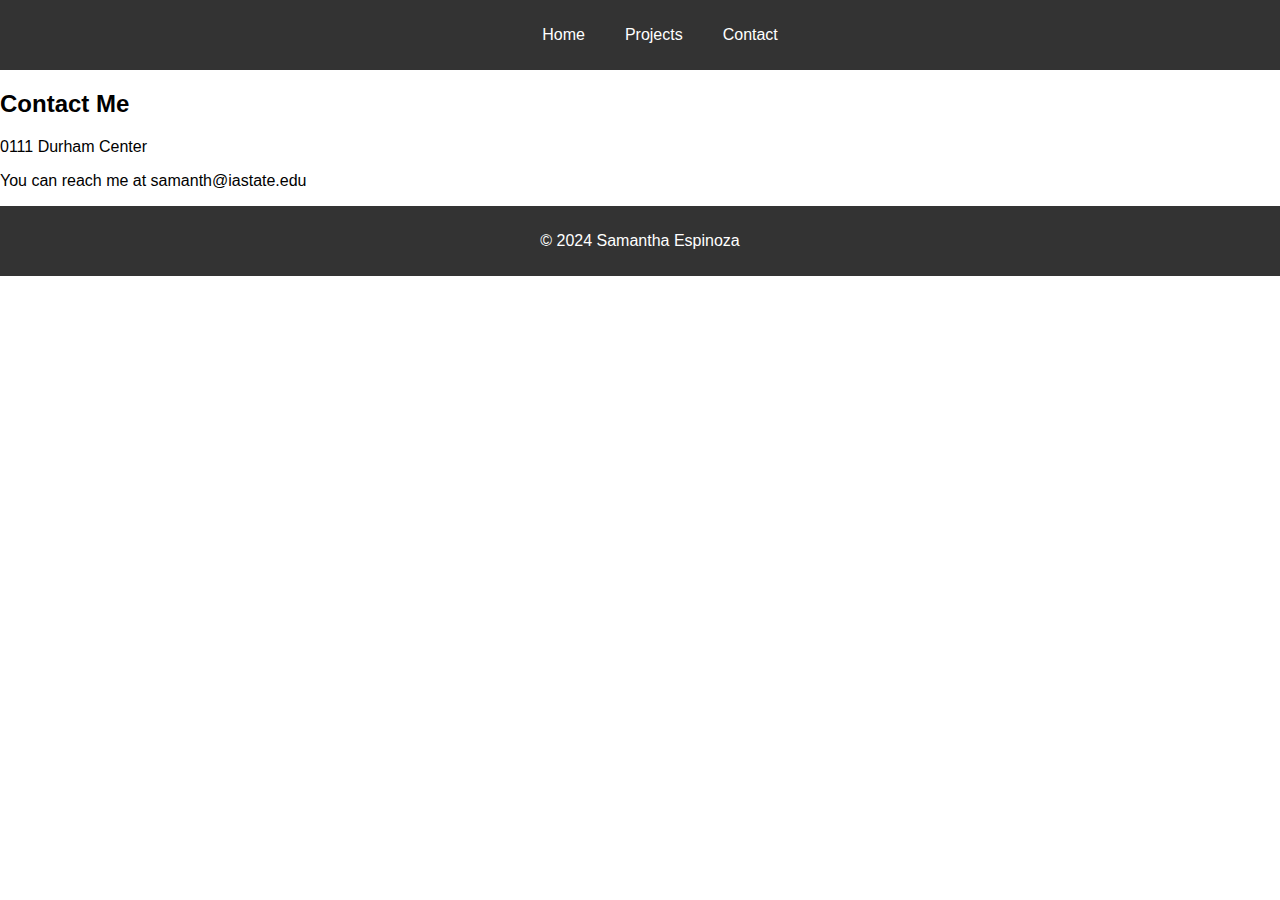
==== contact.html @ e39ec396 "Add files via upload" ====
<!DOCTYPE html>
<html lang="en">
<head>
    <meta charset="UTF-8">
    <meta name="viewport" content="width=device-width, initial-scale=1.0">
    <link rel="stylesheet" href="./style.css">
    <title>Activity 04</title>
</head>
<body>
    <header>
        <nav>
            <ul>
                <li><a href="./index.html">Home</a></li>
                <li><a href="./projects.html">Projects</a></li>
                <li><a href="./contact.html">Contact</a></li>
            </ul>
        </nav>
    </header>
    <div class="container">
        <h2>Contact Me</h2>
        <p>0111 Durham Center</p>
        <p>You can reach me at samanth@iastate.edu</p>
    </div>
    <footer>
        <p>&copy; 2024 Samantha Espinoza</p>
    </footer>
</body>
</html>
---- style.css ----
header {
    background-color: #333;
    color: #fff;
    padding: 10px 0;
}
nav ul {
    list-style: none; /* gets rid of bullet points */
    display: flex;
    justify-content: center;
}
nav li {
    margin: 0 20px;
}
nav a {
    text-decoration: none; /* gets rid of the underline */
    color: #fff;
}
img {
    max-width: 200px;
}
body {
    font-family: Arial, sans-serif;
    margin: 0;
    padding: 0;
}
footer {
    text-align: center;
    padding: 10px;
    background-color: #333;
    color: #fff;
}
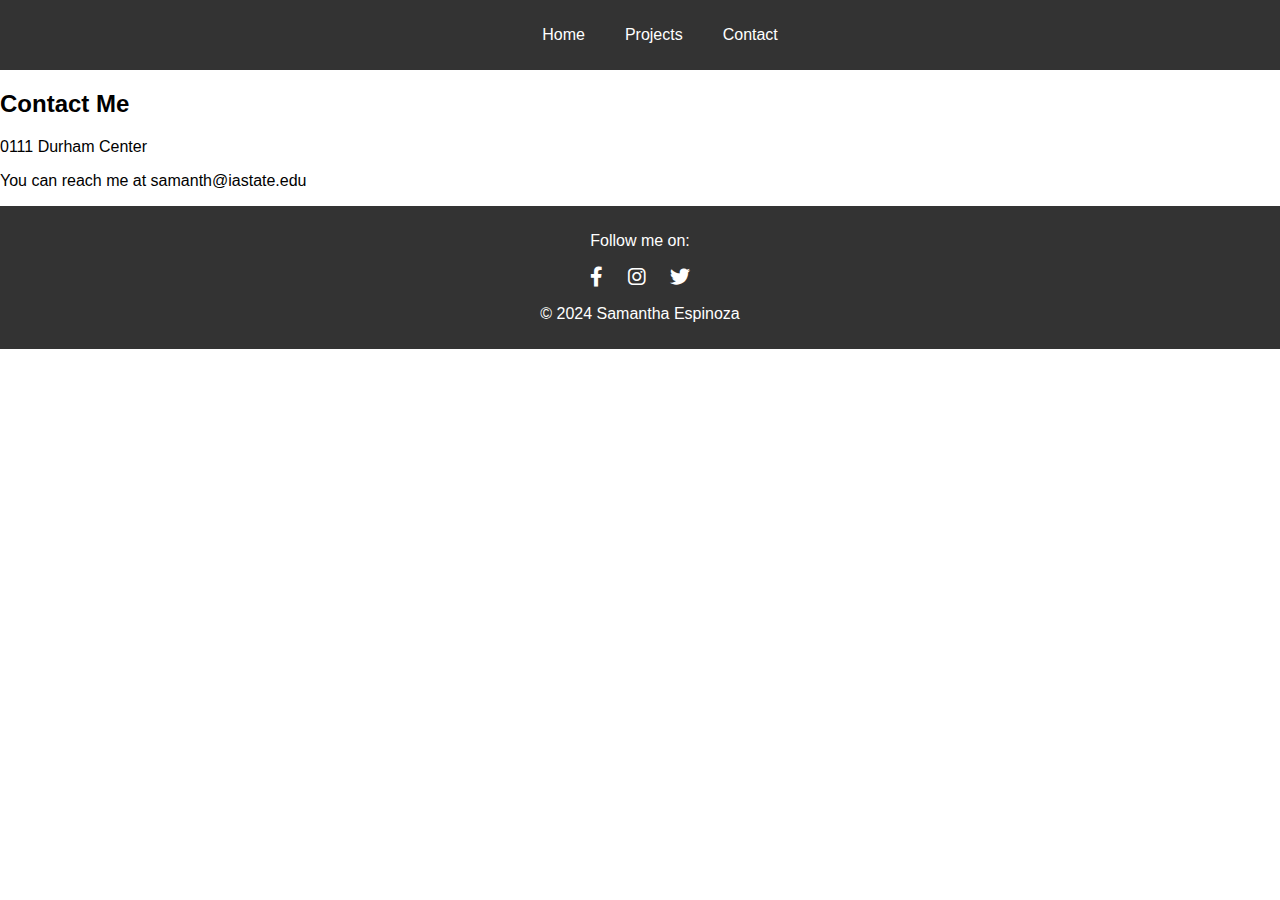
==== commit ff1c4720: "Add files via upload" ====
--- a/contact.html
+++ b/contact.html
@@ -3,6 +3,7 @@
 <head>
     <meta charset="UTF-8">
     <meta name="viewport" content="width=device-width, initial-scale=1.0">
+    <link rel="stylesheet" href="https://cdnjs.cloudflare.com/ajax/libs/font-awesome/6.0.0-beta3/css/all.min.css">
     <link rel="stylesheet" href="./style.css">
     <title>Activity 04</title>
 </head>
@@ -22,6 +23,10 @@
         <p>You can reach me at samanth@iastate.edu</p>
     </div>
     <footer>
+        <p>Follow me on:</p>
+        <a href="https://www.facebook.com/samantha.espinoza.50746444/" target="_blank"><i class="fab fa-facebook-f"></i></a>
+        <a href="https://www.instagram.com/samant.ahh/" target="_blank"><i class="fab fa-instagram"></i></a>
+        <a href="https://www.twitter.com" target="_blank"><i class="fab fa-twitter"></i></a>
         <p>&copy; 2024 Samantha Espinoza</p>
     </footer>
 </body>
--- a/style.css
+++ b/style.css
@@ -29,4 +29,14 @@
     background-color: #333;
     color: #fff;
 }
+footer a {
+    color: #fff;
+    margin: 0 10px;
+    text-decoration: none;
+    font-size: 20px;
+}
+footer a:hover {
+    color: #f39c12; /* Change color on hover */
+}
+    
     